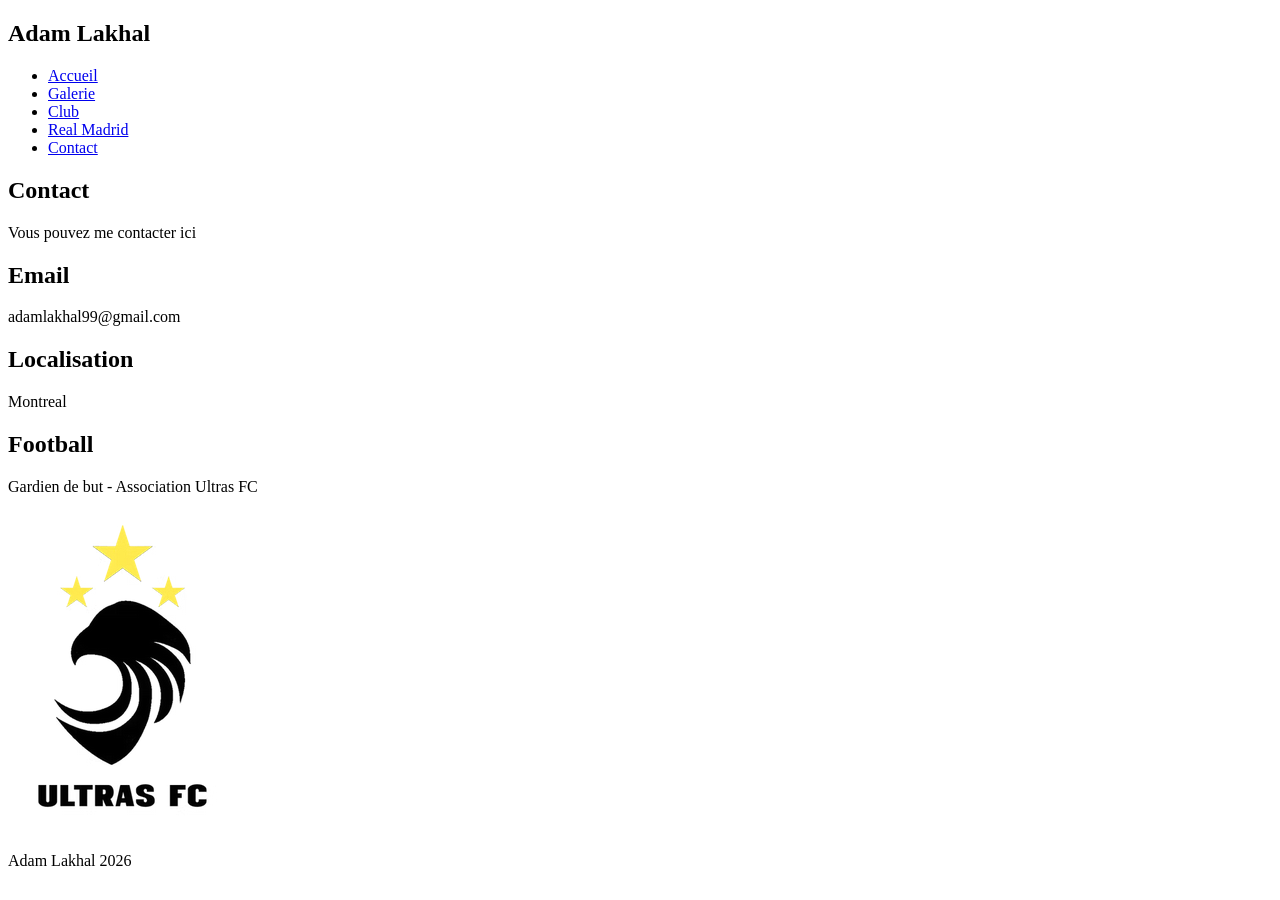
==== contact.html @ 32327d83 "ajout page contact,modification du navbar" ====
<!DOCTYPE html>
<html lang="fr">

<head>
<meta charset="UTF-8">
<meta name="viewport" content="width=device-width, initial-scale=1.0">
<title>Contact</title>
</head>

<body>

<nav>

<h2>Adam Lakhal</h2>

<ul>
<li><a href="index.html">Accueil</a></li>
<li><a href="galerie.html">Galerie</a></li>
<li><a href="https://www.ultrasfc.com/">Club</a></li>
<li><a href="real-madrid.html">Real Madrid</a></li>
<li><a href="contact.html">Contact</a></li>
</ul>

</nav>

<section>

<h1>Contact</h1>

<p>Vous pouvez me contacter ici</p>

</section>

<section>

<h2>Email</h2>
<p>adamlakhal99@gmail.com</p>

</section>

<section>

<h2>Localisation</h2>
<p><a href="https://www.google.com/maps/place/Montreal,+QC,+Canada/@45.5593046,-73.8766825,38009m/data=!3m2!1e3!4b1!4m6!3m5!1s0x4cc91a541c64b70d:0x654e3138211fefef!8m2!3d45.5018869!4d-73.5673919!16zL20vMDUycDc?entry=ttu&g_ep=EgoyMDI2MDQxOS4wIKXMDSoASAFQAw%3D%3D"></a>Montreal</p>

</section>

<section>

<h2>Football</h2>
<p>Gardien de but - Association Ultras FC</p>
<img src="/images/ultras.png">

</section>

<footer>

<p>Adam Lakhal 2026</p>

</footer>

</body>

</html>
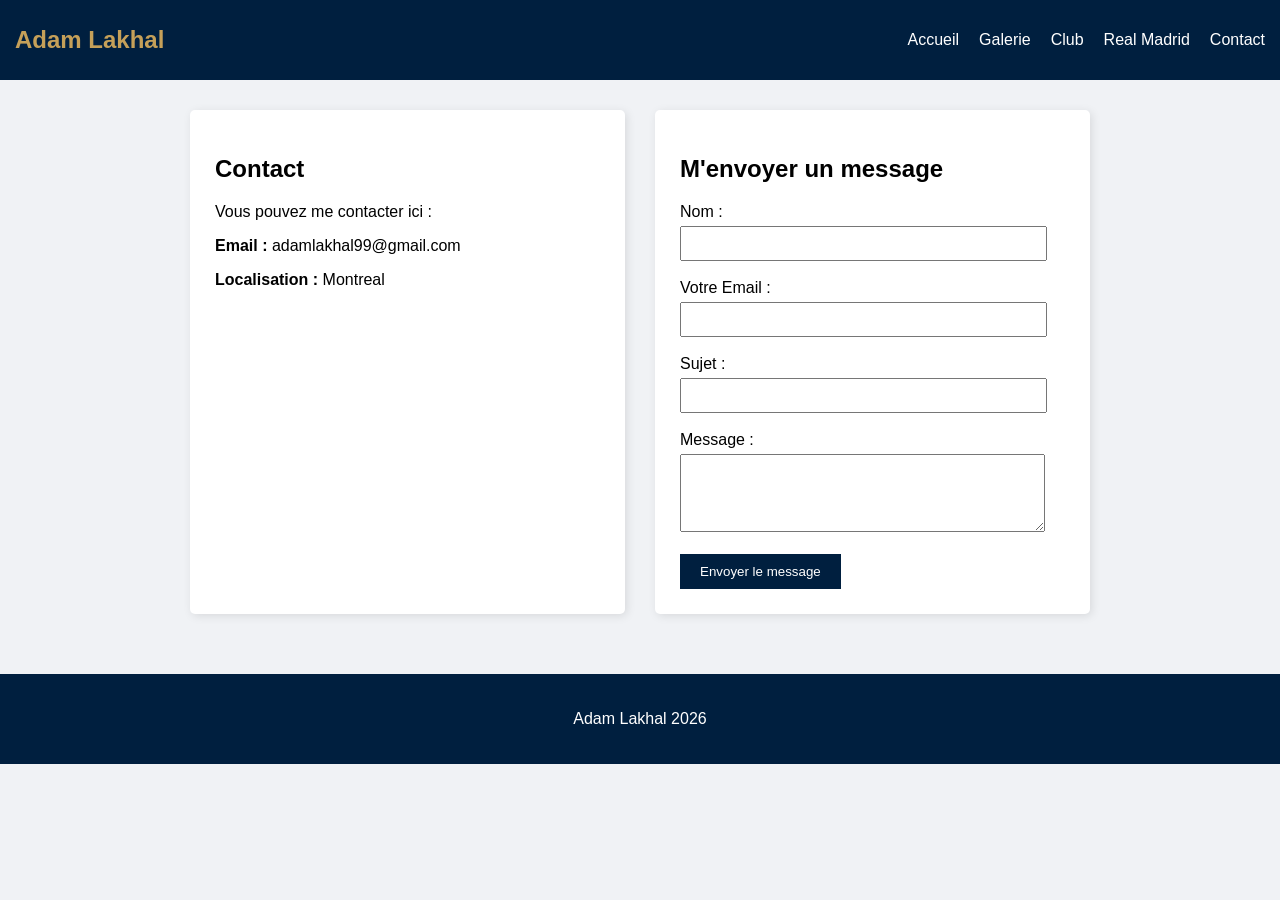
==== commit 7941af7b: "ajout form contact,avec css de base" ====
--- a/contact.html
+++ b/contact.html
@@ -1,64 +1,53 @@
 <!DOCTYPE html>
 <html lang="fr">
+<head>
+    <meta charset="UTF-8">
+    <meta name="viewport" content="width=device-width, initial-scale=1.0">
+    <link rel="stylesheet" href="contact.css">
+    <title>Contact</title>
+</head>
+<body>
+    <nav id="barre-navigation">
+        <h2 id="logo-nom">Adam Lakhal</h2>
+        <ul class="liste-menu">
+            <li><a href="index.html">Accueil</a></li>
+            <li><a href="galerie.html">Galerie</a></li>
+            <li><a href="https://www.ultrasfc.com/">Club</a></li>
+            <li><a href="real-madrid.html">Real Madrid</a></li>
+            <li><a href="contact.html">Contact</a></li>
+        </ul>
+    </nav>
 
-<head>
-<meta charset="UTF-8">
-<meta name="viewport" content="width=device-width, initial-scale=1.0">
-<title>Contact</title>
-</head>
+    <div id="conteneur-contact">
+        <section class="boite-contact">
+            <h1>Contact</h1>
+            <p>Vous pouvez me contacter ici :</p>
+            <p><strong>Email :</strong> adamlakhal99@gmail.com</p>
+            <p><strong>Localisation :</strong> Montreal</p>
+        </section>
 
-<body>
+        <section class="boite-contact">
+            <h2>M'envoyer un message</h2>
+            <form id="formulaire-contact">
+                <label for="nom">Nom :</label><br>
+                <input type="text" id="nom" name="nom" class="champ-form"><br><br>
 
-<nav>
+                <label for="email">Votre Email :</label><br>
+                <input type="email" id="email" name="email" class="champ-form"><br><br>
 
-<h2>Adam Lakhal</h2>
+                <label for="sujet">Sujet :</label><br>
+                <input type="text" id="sujet" name="sujet" class="champ-form"><br><br>
 
-<ul>
-<li><a href="index.html">Accueil</a></li>
-<li><a href="galerie.html">Galerie</a></li>
-<li><a href="https://www.ultrasfc.com/">Club</a></li>
-<li><a href="real-madrid.html">Real Madrid</a></li>
-<li><a href="contact.html">Contact</a></li>
-</ul>
+                <label for="msg">Message :</label><br>
+                <textarea id="msg" name="msg" rows="4" class="champ-form"></textarea><br><br>
 
-</nav>
+                <button type="submit" id="bouton-envoi">Envoyer le message</button>
+            </form>
+        </section>
+    </div>
 
-<section>
-
-<h1>Contact</h1>
-
-<p>Vous pouvez me contacter ici</p>
-
-</section>
-
-<section>
-
-<h2>Email</h2>
-<p>adamlakhal99@gmail.com</p>
-
-</section>
-
-<section>
-
-<h2>Localisation</h2>
-<p><a href="https://www.google.com/maps/place/Montreal,+QC,+Canada/@45.5593046,-73.8766825,38009m/data=!3m2!1e3!4b1!4m6!3m5!1s0x4cc91a541c64b70d:0x654e3138211fefef!8m2!3d45.5018869!4d-73.5673919!16zL20vMDUycDc?entry=ttu&g_ep=EgoyMDI2MDQxOS4wIKXMDSoASAFQAw%3D%3D"></a>Montreal</p>
-
-</section>
-
-<section>
-
-<h2>Football</h2>
-<p>Gardien de but - Association Ultras FC</p>
-<img src="/images/ultras.png">
-
-</section>
-
-<footer>
-
-<p>Adam Lakhal 2026</p>
-
-</footer>
-
+    <footer id="bas-de-page">
+        <p>Adam Lakhal 2026</p>
+    </footer>
 </body>
-
 </html>
--- a/contact.css
+++ b/contact.css
@@ -0,0 +1,63 @@
+body { font-family: Arial;
+     background-color: #f0f2f5;
+      margin: 0;
+     }
+#barre-navigation { background-color: #001f3f;
+     padding: 15px;
+      display: flex;
+       justify-content: space-between;
+        align-items: center; 
+    }
+#logo-nom { color: #c5a059;
+     margin: 0; 
+    }
+.liste-menu { display: flex;
+     gap: 20px;
+      list-style: none;
+     }
+.liste-menu a { color: white;
+     text-decoration: none;
+     }
+.liste-menu a:hover { color: #c5a059;
+ }
+
+#conteneur-contact {
+    display: grid;
+    grid-template-columns: 1fr 1fr;
+    gap: 30px;
+    padding: 30px;
+    max-width: 900px;
+    margin: auto;
+}
+
+.boite-contact {
+    background-color: white;
+    padding: 25px;
+    border-radius: 5px;
+    box-shadow: 2px 2px 10px rgba(0,0,0,0.1);
+}
+
+.champ-form {
+    width: 90%;
+    padding: 8px;
+    margin-top: 5px;
+}
+
+#bouton-envoi {
+    background-color: #001f3f;
+    color: white;
+    padding: 10px 20px;
+    border: none;
+    cursor: pointer;
+}
+
+#bouton-envoi:hover {
+    background-color: #c5a059;
+}
+
+#bas-de-page { text-align: center;
+     padding: 20px;
+      background-color: #001f3f;
+       color: white;
+        margin-top: 30px;
+     }
